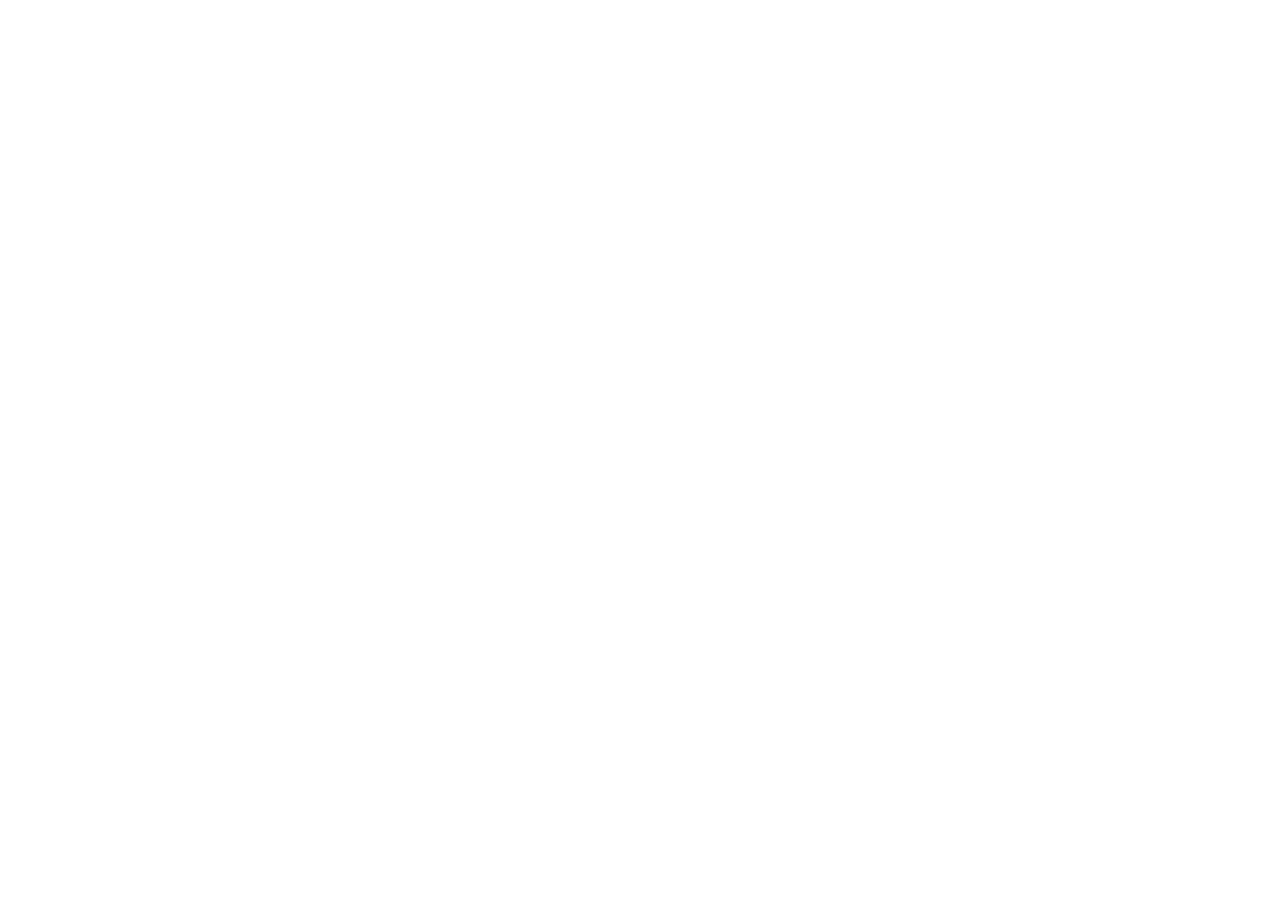
==== details.html @ 4892e219 "fetch image and meal name from the api and appended it on the html" ====
<!DOCTYPE html>
<html lang="en">
<head>
    <meta charset="UTF-8">
    <meta http-equiv="X-UA-Compatible" content="IE=edge">
    <meta name="viewport" content="width=device-width, initial-scale=1.0">
    <title>Document</title>
</head>
<body>
    
</body>
</html>
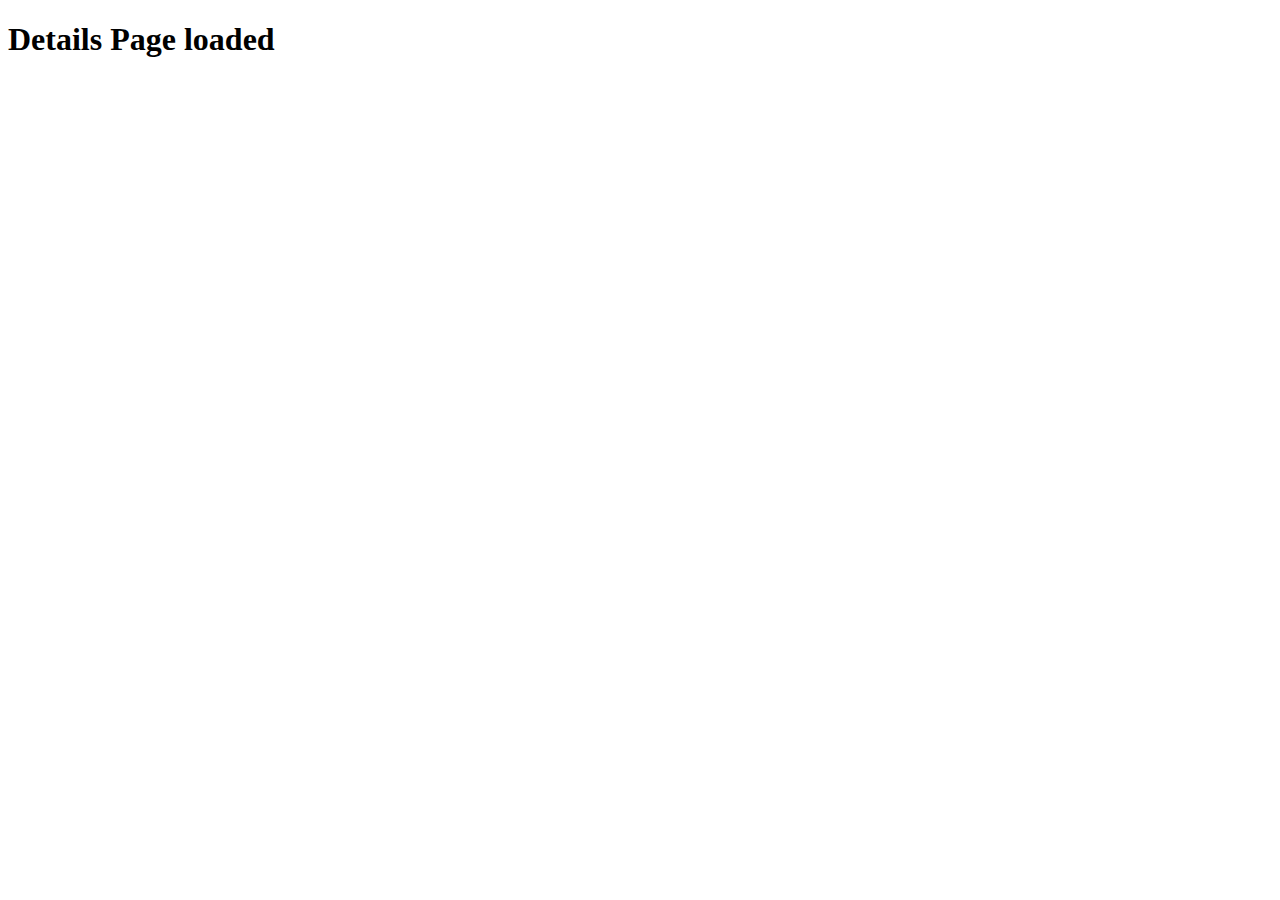
==== commit f395e411: "2nd commit : button in each meal to go to details page.  image and instructions added in the meals d" ====
--- a/details.html
+++ b/details.html
@@ -7,6 +7,10 @@
     <title>Document</title>
 </head>
 <body>
-    
+    <h1>Details Page loaded</h1>
+    <div id="meal-details">
+        
+
+    </div>
 </body>
 </html>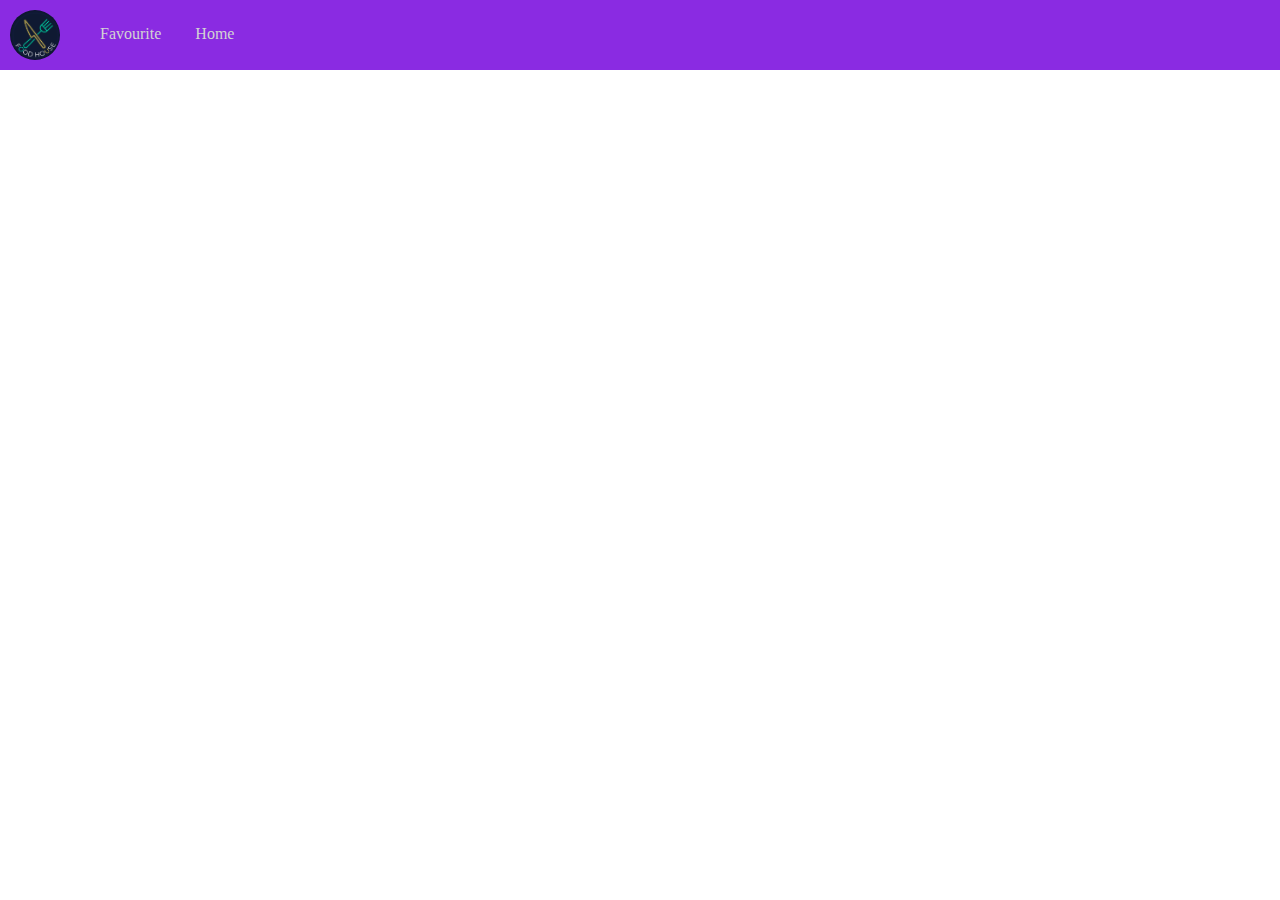
==== commit edb6b328: "major changes" ====
--- a/details.html
+++ b/details.html
@@ -4,13 +4,46 @@
     <meta charset="UTF-8">
     <meta http-equiv="X-UA-Compatible" content="IE=edge">
     <meta name="viewport" content="width=device-width, initial-scale=1.0">
-    <title>Document</title>
+    <title>details Page</title>
+    <!-- <link rel="stylesheet" href="assets/index.css"> -->
+    <link rel="stylesheet" href="assets/details.css">
 </head>
 <body>
-    <h1>Details Page loaded</h1>
-    <div id="meal-details">
-        
+    <nav>
+        <div id="logo">
+            <img src="assets/images/FOOD house crop.png" alt="">
+        </div>
+        <div id="fav-btn-container">
+            <a href="" id="nav-fav-btn"> Favourite</a>
+            <a href="index.html" id="nav-home-btn"> Home</a>
+        </div>
+      </nav>
+      <main>
+        <!-- <h1>all set to show details</h1> -->
+        <div id="details-container">
+            
+            <!-- <div id="meal-img-container">
+                <img src="assets/images/FOOD house.png" alt="">
+    
+            </div>
+            <div id="meal-name">
+                <h2>meal name (Indian)</h2>
+                
+            </div>
+            <div id="instructions">
+                <h5>Preheat oven to 350° F. Spray a 9x13-inch baking pan with non-stick spray.\r\nCombine soy sauce, ½ cup water, brown sugar, ginger and garlic in a small saucepan and cover. Bring to a boil over medium heat. Remove lid and cook for one minute once boiling.\r\nMeanwhile, stir together the corn starch and 2 tablespoons of water in a separate dish until smooth. Once sauce is boiling, add mixture to the saucepan and stir to combine. Cook until the sauce starts to thicken then remove from heat.\r\nPlace the chicken breasts in the prepared pan. Pour one cup of the sauce over top of chicken. Place chicken in oven and bake 35 minutes or until cooked through. Remove from oven and shred chicken in the dish using two forks.\r\n*Meanwhile, steam or cook the vegetables according to package directions.\r\nAdd the cooked vegetables and rice to the casserole dish with the chicken. Add most of the remaining sauce, reserving a bit to drizzle over the top when serving. Gently toss everything together in the casserole dish until combined. Return to oven and cook 15 minutes. Remove from oven and let stand 5 minutes before serving. Drizzle each serving with remaining sauce. Enjoy!</h5>
+                <div id="youtube-button">
+                    <a href="">
+                        <button type="submit"> WATCH </button>
+                    </a>
+                </div>
+            </div> -->
+            
 
-    </div>
+            
+
+        </div>
+    <script src="assets/js/details.js"></script>
+<!--     <script src="assets/js/index.js"></script> -->
 </body>
 </html>--- a/assets/index.css
+++ b/assets/index.css
@@ -0,0 +1,98 @@
+body{
+  margin: 0px;
+
+}
+nav{
+  /* margin: 5px; */
+  height: 70px;
+  background-color: blueviolet;
+  display: flex;
+  width: 100%;
+}
+#fav-btn-container{
+  
+  margin-top: 25px;
+
+
+}
+#fav-btn-container a{
+ 
+  text-decoration: none;
+  color: lightgray;
+  margin-left: 30px;
+
+
+}
+
+#fav-btn-container a:hover{
+
+  color: white;
+  font-size: large;
+
+
+}
+
+#logo{
+  padding: 10px;
+  width: 50px;
+  height: 50px;
+  
+}
+#logo img{
+  width: 100%;
+  border-radius: 50%;
+  
+}
+
+
+/*main content */
+
+#search-box{
+  display: flex;
+  justify-content: center;
+  margin: 40px 0px;
+  
+}
+
+#search-box input{
+  padding-left: 3%;
+  width: 40%;
+  height: 30px;
+  border-radius: 20px;
+}
+
+
+#food-api-conatiner{
+    
+    
+    margin: auto;
+    width: 95%;
+    display: flex;
+    flex-wrap: wrap;
+    justify-content: space-around;
+    align-items: center;
+
+}
+.food-card{
+  
+    
+    width: 280px;
+    /* height: 500px; */
+    background-color: rgb(197, 197, 197);
+    /* margin-right: 10px; */
+    margin-bottom: 10px;
+    padding-bottom: 10px;
+    border: 1px solid black;
+    text-align: center;
+
+}
+.food-image{
+    width: 250px;
+    height: 250px;
+    margin: 7%;
+}
+
+
+
+
+/* details page */
--- a/assets/details.css
+++ b/assets/details.css
@@ -0,0 +1,132 @@
+body{
+    margin: 0px;
+    background: url('images/pexels-lukas-349610.jpg');
+    background-size: cover;
+
+    color: #12193e;
+  }
+  nav{
+    /* margin: 5px; */
+    height: 70px;
+    background-color: blueviolet;
+    display: flex;
+    width: 100%;
+  }
+  #fav-btn-container{
+    
+    margin-top: 25px;
+  
+  
+  }
+  #fav-btn-container a{
+   
+    text-decoration: none;
+    color: lightgray;
+    margin-left: 30px;
+  
+  
+  }
+  
+  #fav-btn-container a:hover{
+  
+    color: white;
+    font-size: large;
+  
+  
+  }
+  
+  #logo{
+    padding: 10px;
+    width: 50px;
+    height: 50px;
+    
+  }
+  #logo img{
+    width: 100%;
+    border-radius: 50%;
+    
+  }
+
+  
+  #details-container{
+    margin-top: 10px;
+    width: 100%;
+    display: flex;
+    flex-wrap: wrap;
+  }
+
+  #meal-img-container{
+      margin: auto;
+    width: 300px;
+    height: 300px;
+    padding-bottom: 20px;
+    /* background-color: #12193e; */
+    border-radius: 20px 20px 0px 0px;
+    padding: 5px 10px;
+  }         
+ #meal-img-container img{
+  width: 100%;
+  border-radius: 10%;
+ }  
+#meal-name{
+
+  width: 100%;
+  text-align: center;
+  background-color: #12193e;
+  color: white;
+  margin-bottom: 10px;
+}
+
+#instructions{
+  background-color: lightgray;
+  width: 90%;
+  margin: auto;
+  text-align: center;
+  padding-bottom:  20px;
+  margin-bottom: 10px;
+}
+  
+
+  /*scvfdx*/
+.meal-details{
+  display: flex;
+  flex-wrap: wrap;
+  text-align: justify;
+  justify-content: space-between;
+  
+  width: 95%;
+
+  background-color: rgb(250, 232, 112);
+}
+.details-food-image{
+  margin: auto;
+  margin-top: 10px;
+  /* padding-top: 10px; */
+  width: 250px;
+  height: 250px;
+  border-radius: 30px;
+  border: 2px solid #333;
+
+  
+}
+
+.Instructions-container{
+  
+  width: 99%;
+  margin: auto;
+  text-align: center;
+  font-size: 20px;
+}
+
+.youtube-watch-button-container{
+margin: auto;
+}
+
+.youtube-watch-button{
+
+margin-bottom: 10px ;
+width: 150px;
+height: 30px;
+
+
+}